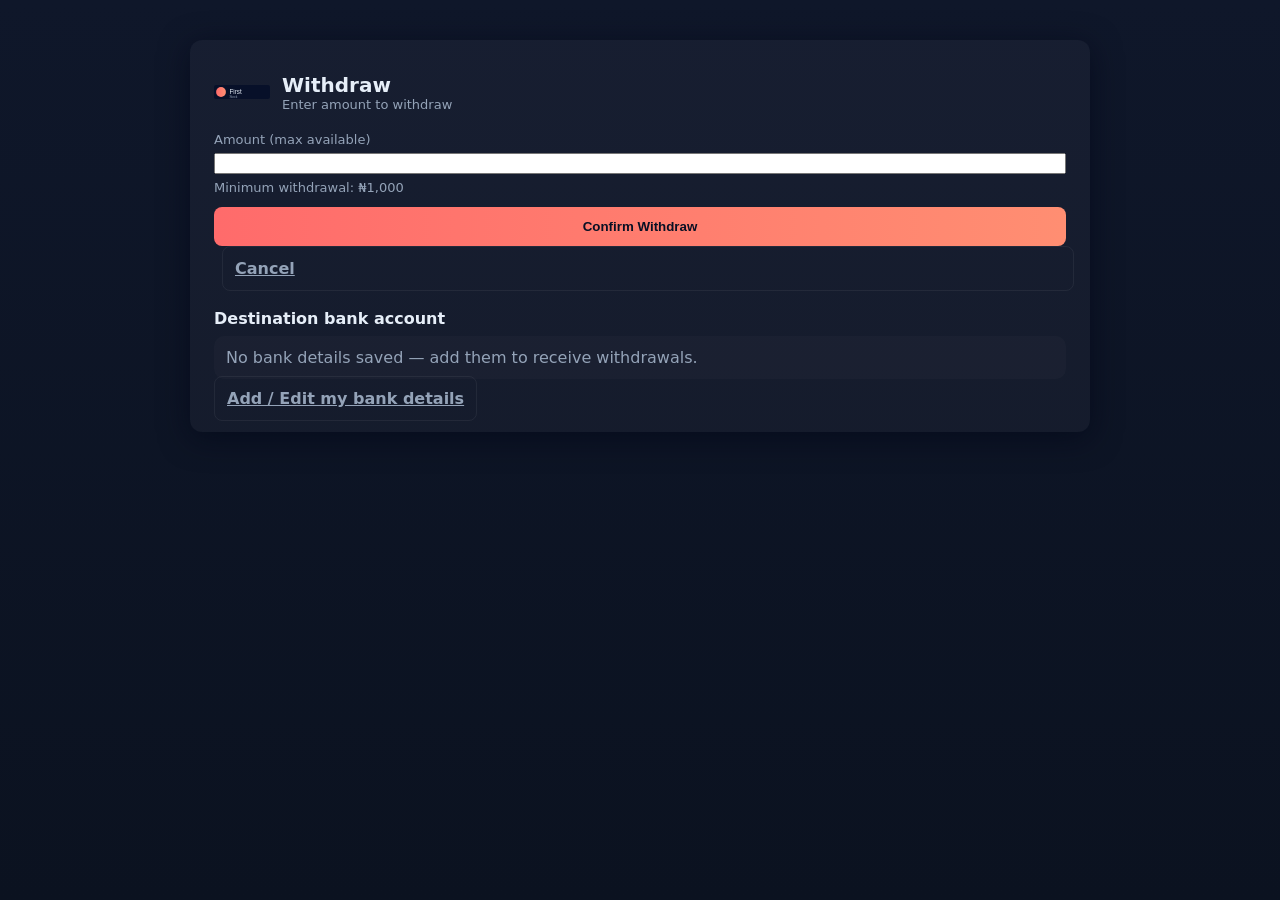
==== withdraw.html @ 5415fc00 "Add files via upload" ====
<!doctype html>
<html lang="en">
<head>
  <meta charset="utf-8" />
  <meta name="viewport" content="width=device-width,initial-scale=1" />
  <title>Withdraw — First Stock</title>
  <link rel="stylesheet" href="styles.css">
</head>
<body>
  <main class="container">
    <div class="card">
      <header class="card-header">
        <img class="logo" src="logo.svg" alt="First Stock logo" />
        <div class="brand">
          <h1>Withdraw</h1>
          <p class="tag">Enter amount to withdraw</p>
        </div>
      </header>

      <form id="withdrawForm">
        <div class="row">
          <label for="amount">Amount (max available)</label>
          <input id="amount" name="amount" type="number" step="0.01" min="0" required />
          <div style="margin-top:6px;color:var(--muted);font-size:13px">Minimum withdrawal: ₦1,000</div>
        </div>
        <div class="row">
          <button type="submit" class="btn">Confirm Withdraw</button>
          <a href="dashboard.html" class="btn" style="background:transparent;border:1px solid rgba(255,255,255,0.06);color:var(--muted);margin-left:8px;">Cancel</a>
        </div>
      </form>

      <section style="margin-top:18px">
        <h4 style="margin:0 0 8px 0">Destination bank account</h4>
        <div style="background:rgba(255,255,255,0.02);padding:12px;border-radius:10px">
          <p id="noBankMsg" style="color:var(--muted);margin:0">Loading bank details...</p>
          <p id="bankDetails" style="display:none;margin:0">
            <strong>Account name:</strong> <span id="accountName">—</span><br>
            <strong>Account number:</strong> <span id="accountNumber">—</span><br>
            <strong>Bank:</strong> <span id="bankName">—</span>
          </p>
        </div>
        <div style="margin-top:10px">
          <a href="bank-settings.html" class="btn" style="background:transparent;border:1px solid rgba(255,255,255,0.06);color:var(--muted);">Add / Edit my bank details</a>
        </div>
      </section>

    </div>
  </main>

  <div id="toast" class="toast" aria-live="polite"></div>
  <script src="withdraw.js"></script>
</body>
</html>
---- styles.css ----
:root{
  --bg1:#0f172a;
  --bg2:#0b1220;
  --card:#0f1724;
  --accent:#ff6b6b;
  --muted:#94a3b8;
}
*{box-sizing:border-box}
html,body{height:100%}
.body-adjust{ 
}
body{
  margin:0;font-family:Inter,ui-sans-serif,system-ui,-apple-system,"Segoe UI",Roboto,"Helvetica Neue",Arial;
  background:linear-gradient(180deg,var(--bg1),var(--bg2));
  color:#e6eef8;display:flex;align-items:flex-start;justify-content:center;padding:40px 32px;
}
.container{width:100%;max-width:900px}
.card{background:rgba(255,255,255,0.03);border-radius:12px;padding:24px;box-shadow:0 6px 30px rgba(2,6,23,0.6)}
.card-header{display:flex;align-items:center;gap:12px;margin-bottom:12px}
.logo{width:56px;height:56px;object-fit:contain}
.brand h1{margin:0;font-size:20px}
.tag{margin:0;color:var(--muted);font-size:13px}
.title{margin:8px 0 18px;font-size:18px}
.row{display:flex;flex-direction:column;margin-bottom:12px}
label{font-size:13px;color:var(--muted);margin-bottom:6px}
input[type=text],input[type=email],input[type=password]{padding:10px 12px;border-radius:8px;border:1px solid rgba(255,255,255,0.06);background:rgba(255,255,255,0.02);color:inherit;outline:none}
input:focus{box-shadow:0 0 0 4px rgba(99,102,241,0.06);border-color:rgba(255,255,255,0.12)}
.terms label{display:flex;align-items:center;gap:8px;color:var(--muted)}
.btn{width:100%;padding:12px;border-radius:8px;border:0;background:linear-gradient(90deg,var(--accent),#ff8e72);color:#081024;font-weight:600;cursor:pointer}
.btn:active{transform:translateY(1px)}
.card-footer{text-align:center;margin-top:14px;color:var(--muted);font-size:14px}
.toast{position:fixed;left:50%;transform:translateX(-50%);bottom:28px;background:#0b1220;padding:10px 14px;border-radius:8px;border:1px solid rgba(255,255,255,0.04);color:var(--muted);display:none}
@media (max-width:420px){.container{padding:8px}.card{padding:18px}}
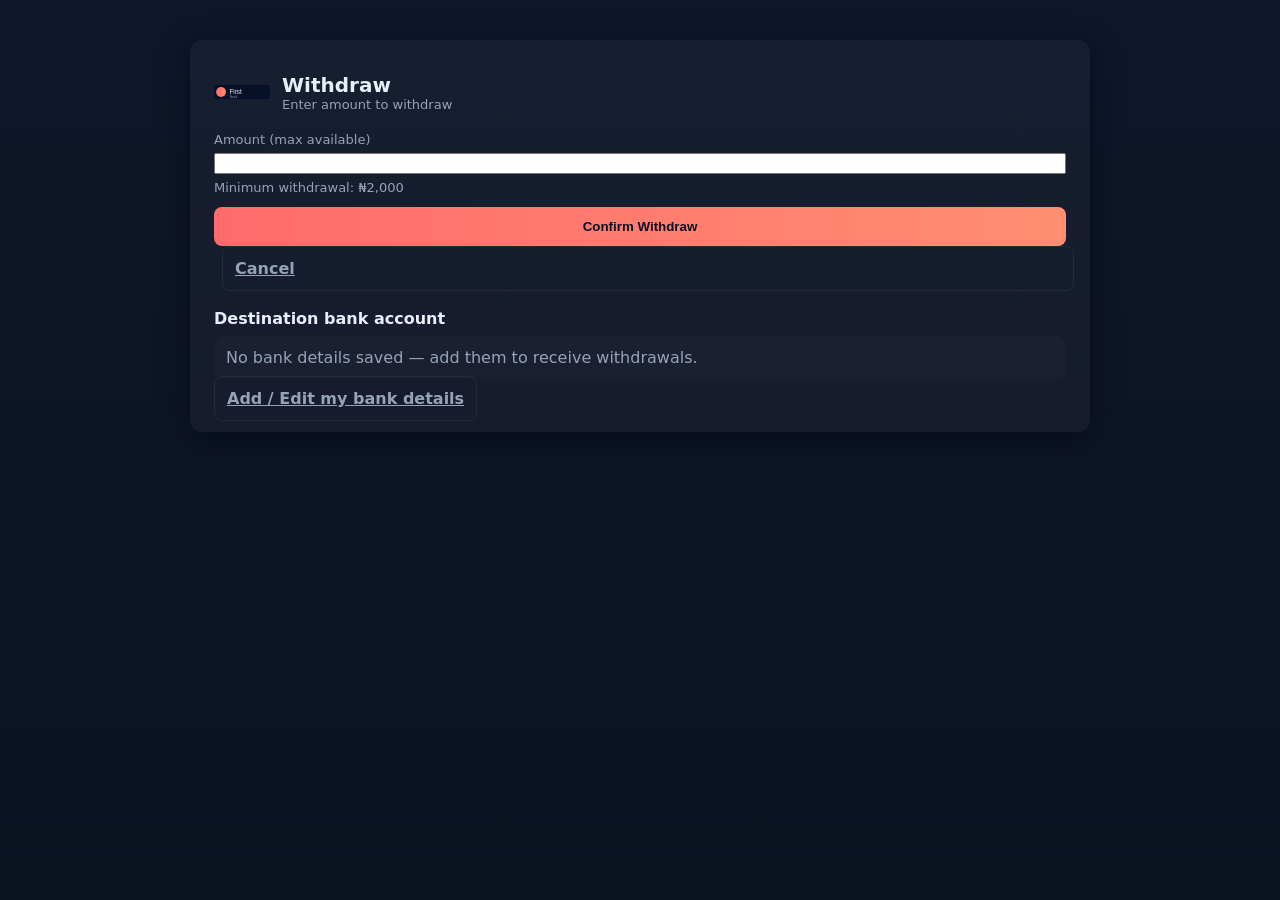
==== commit 7b6e2ccb: "Change minimum withdrawal amount to ₦2,000 Updated minimum withdrawal amount from ₦1,000 to ₦2,000." ====
--- a/withdraw.html
+++ b/withdraw.html
@@ -21,7 +21,7 @@
         <div class="row">
           <label for="amount">Amount (max available)</label>
           <input id="amount" name="amount" type="number" step="0.01" min="0" required />
-          <div style="margin-top:6px;color:var(--muted);font-size:13px">Minimum withdrawal: ₦1,000</div>
+          <div style="margin-top:6px;color:var(--muted);font-size:13px">Minimum withdrawal: ₦2,000</div>
         </div>
         <div class="row">
           <button type="submit" class="btn">Confirm Withdraw</button>
